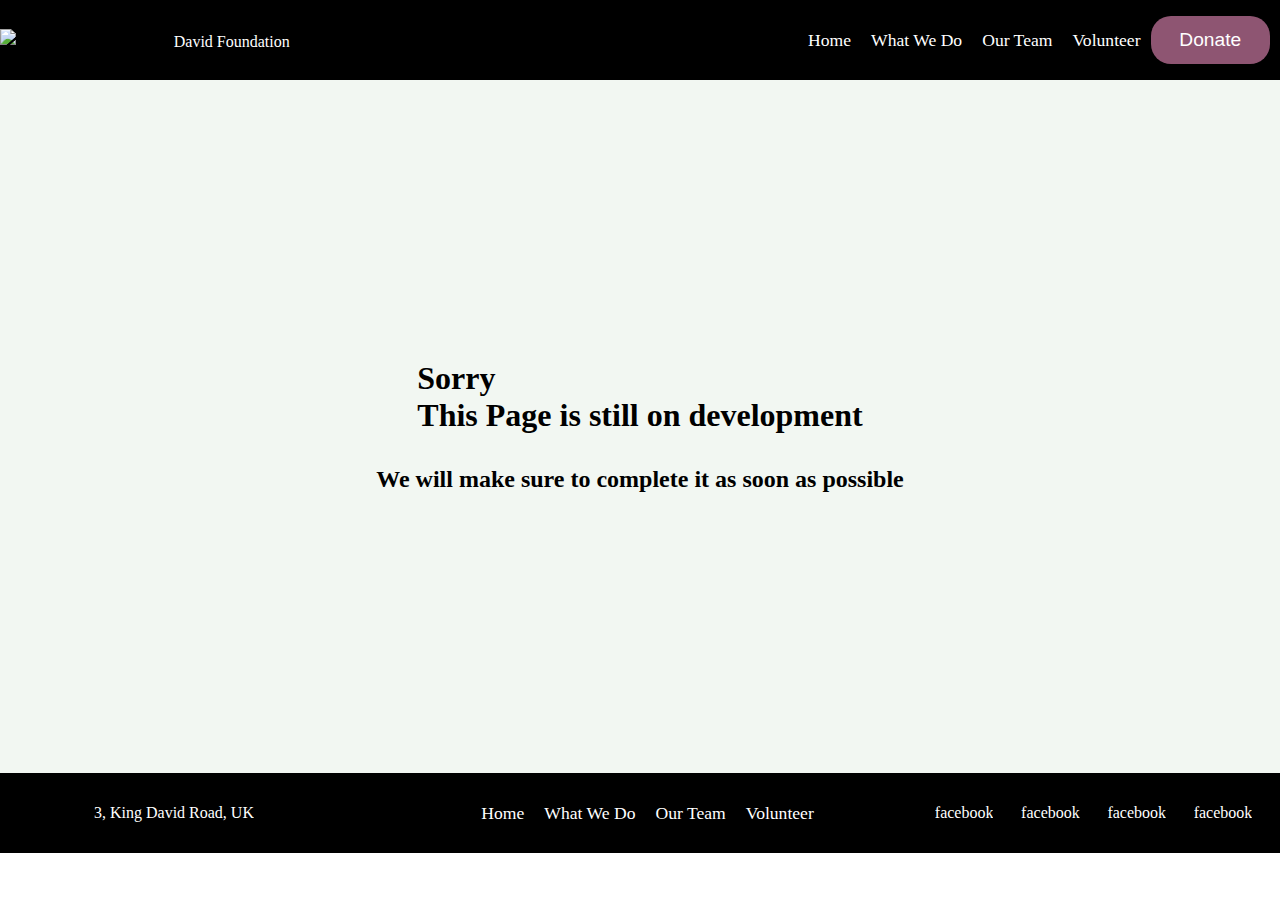
==== our Team.html @ b4c5f750 "Add html files and css file via upload" ====
<!DOCTYPE html>
<html lang="en">
<head>
    <meta charset="UTF-8">
    <meta name="viewport" content="width=device-width, initial-scale=1.0">
    <link rel="stylesheet" href="./test.css">
    <title>The Team</title>
</head>
<body>
    <nav>
        <div class="logo">
            <img src="#" alt="David Foundation Logo">
            <a href="logo-text">David Foundation</a>
        </div>
    
        <ul>
            <li><a href="./test.html"> Home</a></li>
            <li><a href="./wwd.html"> What We Do</a></li>
            <li><a href="./our Team.html"> Our Team </a></li>
            <li><a href="./volunteer.html"> Volunteer </a></li>
            <button class="donate" id="donate"> Donate </button>
        </ul>
    </nav>

    <div class="dvt">
        <h1> Sorry <br> This Page is still on development </h1>
        <h2>We will make sure to complete it as soon as possible</h2>
    </div>

    <!-- footer -->
    <div class="footer">
        <div class="address">
            <p>3, King David Road, UK</p>
        </div>
        <div class="nav">
            <ul>
                <li><a href="./test.html"> Home</a></li>
                <li><a href="./wwd.html"> What We Do</a></li>
                <li><a href="./our Team.html"> Our Team </a></li>
                <li><a href="./volunteer.html"> Volunteer </a></li>
            </ul>
        </div>
        <div class="smi">
            <p>facebook</p>
            <p>facebook</p>
            <p>facebook</p>
            <p>facebook</p>
        </div>
     </div>

</body>
</html>
---- test.css ----
*{
    box-sizing: border-box;
    margin: 0;
    overflow-x: hidden;
}
:root{
    background-color: #fff;
    color: #000;
    btn : #730071, #f2f7f2, #8e5572, 

}
nav{
    height: 5rem;
    display: flex;
    align-items: center;
    justify-content: space-between;
    background-color: black;
}
.logo a{
    color: white;
}
nav ul {
    display: flex;
    align-items: center;
    justify-content: space-between;
    flex-direction: row;
}
nav ul li {
    list-style-type: none;
}
nav ul li a{
    text-decoration: none;
    color: white;
    font-size: 1.1rem;
    margin-left: 10px;
    margin-right: 10px;
}
nav ul li a:hover, nav ul li a:active {
    color: #730071;
}
a{
    color: #fff;text-decoration: none;
}
button{
    padding: .8rem 1.5rem;
    font-size: 1.2rem;
    border-radius: 20px;
    margin-right: 10px;
    border: 2px;
    background-color: #8e5572;
    color: #fff;
}
button:hover, button:active{
    background-color: #fff;
    color: #730071;
}
.donate{
    background-color: #8e5572;
    color: #fff;
    padding-left: 1.8rem;
    padding-right: 1.8rem;
}
.donate:hover, .donate:active{
    background-color: #fff;
    color: #8e5572;
    border: 2px solid;
}
.volunteer{
    background-color: #fff;
    color: #8e5572;
    padding-left: 1.8rem;
    padding-right: 1.8rem;
    border: 2px solid;
}
.volunteer:hover, .volunteer:active{
    background-color: #8e5572;
    color: #fff;
}

.first-section{
    margin-top: .4rem;
    height: 100vh;
    color: white;
    font-size: 2.3rem;
    padding: 1rem;
    background-color: purple;
}
.first-section h1{
    font-size: 5rem;
    padding: 4rem;
}

/* second */
.second-section{
    height: 60vh;
    width: 100vw;
    /* margin-top: .4rem; */
    background-color: white;
    display: flex;
    align-items: center;
    justify-content: center;
}
.vision{
    background-color: black;
    color: white;
    width: 50%;
    height: 100%;
    border-top-right-radius: 3rem;
    border-bottom-right-radius: 3rem;
    padding: 1.2rem;
    display: flex;
    margin-right: 5px;
    align-items: center;
    justify-content: center;
    flex-direction: column;
    font-size: 1.2rem;
}
.vision h1{
    font-size: 3.5rem;
}
h1, h4{
    margin-bottom: 2rem;
    /* margin-top: 1.2rem; */
}
h4{
    font-size: 1.4rem;
}
p{
    line-height: 1.6rem;
}
.mission{
    display: flex;
    align-items: center;
    font-size: 1.2rem;
    border-bottom-left-radius: 3rem;
    justify-content: center;
    flex-direction: column;
    background-color: black;
    color: white;
    height: 100%;
    border-top-left-radius: 3rem;
    width: 50%;
    margin-left: 5px;
    padding: 1.2rem;
}
.mission h1{
    font-size: 3.5rem;
}

/* third */
.third-section{
    display: flex;
    font-size: 1.2rem;
    margin-top: 5rem;
    align-items: center;
    justify-content: center;
    flex-direction: column;
}
.third-section h1{
    font-size: 3rem;
}
.third-section .box{
    display: flex;
    align-items: center;
    justify-content: center;
    /* background-color: white; */
    margin-bottom: 20px;
}
.health, .skill, .legal, .mental{
    height: 50vh;
    background-color: #8e5572;
    margin-left: .5rem;
    margin-right: .5rem;
    padding: 3rem;
    text-align: center;
    color: white;
    border-radius: 10px;
}

/* fourth */
.fourth-section{
    background-color: black;
    color: white;
    margin-top: .4rem;
    font-size: 1.2rem;
    padding: 2rem;
    height: 45vh;
}
.fourth-section h1{
    text-align: center;
    font-size: 3rem;
}

.fourth-section ul ol {
    list-style-type: decimal;
}

.fifth-section{
    font-size: 1.2rem;
    padding: 1.2rem;
    background-color: #f2f7f2;
    height: 50vh;
    text-align: center;
}
.fifth-section p{
    padding: 2rem;
    text-align: center;
}

/* footer */
.footer{
    background-color: #000;
    color: #fff;
    display: flex;
    align-items: center;
    justify-content: space-evenly;
    height: 5rem;
}
.address{
    display: flex;
    align-items: center;
    justify-content: space-evenly;
    width: 28%;
}
.nav{
    display: flex;
    align-items: center;
    justify-content: space-evenly;
    width: 45%;
}
.smi{
    display: flex;
    align-items: center;
    justify-content: space-evenly;
    width: 30%;
}

.footer .nav{
    display: flex;
    align-items: center;
    flex-direction: column;
    justify-content: space-between;
}
.footer .nav ul {
    display: flex;
    align-items: center;
    flex-direction: column;
    justify-content: space-between;
    flex-direction: row;
}
.footer .nav ul li {
    list-style-type: none;
}
.footer .nav ul li a{
    text-decoration: none;
    color: #fff;
    font-size: 1.1rem;
    margin-left: 10px;
    margin-right: 10px;
}
.footer .nav ul li a:hover, .footer .nav ul li a:active {
    color: #730071;
}

/* volunteer */
form{
    display: flex;
    align-items: center;
    justify-content: center;
    flex-direction: column;
    padding: 1.4rem;
    height: 75vh;
}
form button{
    padding: .8rem 15rem;
}
.form, .form2{
    background-color: #f2f7f2;
    flex-direction: column;
    border: 2px solid #000;
    height: 50vh;
    padding: 3rem;
    overflow: hidden;
    margin: 2rem;
}
.check{
    display: flex;
    align-items:flex-start;
}
.check p{
    margin-left: -6rem;
}

.form2{
    width: 50vw;
}

.name{
    display: flex;
    align-items:flex-start;
    /* justify-content:last baseline; */
}
.name input{
    width: 66%;
}
input{
    padding: .6rem .7rem;
    margin: 10px;
    border-radius: 10px;
    border: 2px solid;
    width: 15rem;
}
/* .name, .email, .number{
    padding: 2rem;
} */

/* our team */
.dvt{
    display: flex;
    align-items: center;
    justify-content: center;
    height: 77vh;
    background-color: #f2f7f2;
    flex-direction: column;
}
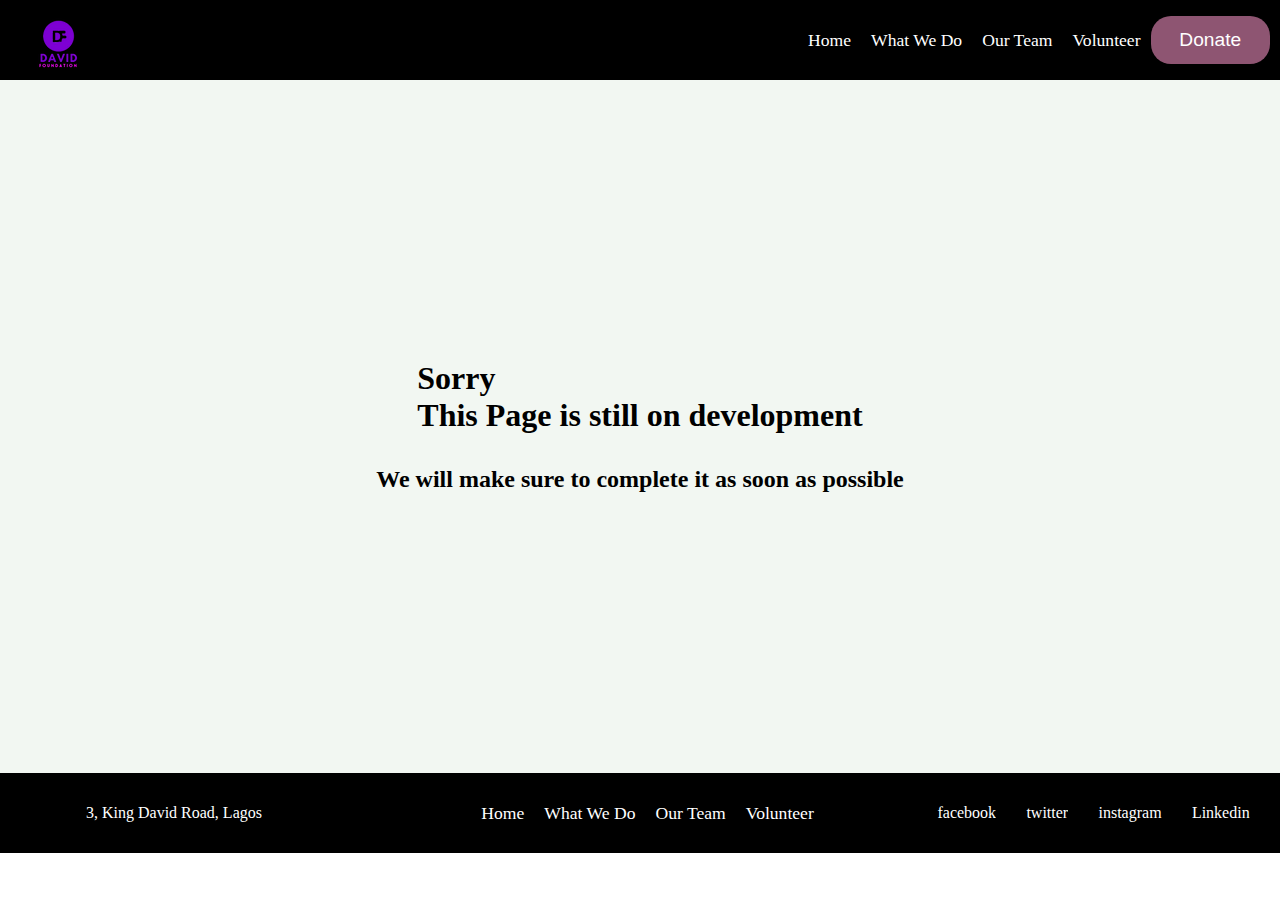
==== commit ee4feb2f: "edited files and added a js file" ====
--- a/our Team.html
+++ b/our Team.html
@@ -9,12 +9,12 @@
 <body>
     <nav>
         <div class="logo">
-            <img src="#" alt="David Foundation Logo">
-            <a href="logo-text">David Foundation</a>
+            <img src="./img/Purple_Abstract_A_Letter_Free_Logo-remov.png" alt="David Foundation">
+            <!-- <a href="logo-text">David Foundation</a> -->
         </div>
     
         <ul>
-            <li><a href="./test.html"> Home</a></li>
+            <li><a href="./index.html"> Home</a></li>
             <li><a href="./wwd.html"> What We Do</a></li>
             <li><a href="./our Team.html"> Our Team </a></li>
             <li><a href="./volunteer.html"> Volunteer </a></li>
@@ -30,23 +30,25 @@
     <!-- footer -->
     <div class="footer">
         <div class="address">
-            <p>3, King David Road, UK</p>
+            <p>3, King David Road, Lagos</p>
         </div>
         <div class="nav">
             <ul>
-                <li><a href="./test.html"> Home</a></li>
+                <li><a href="./index.html"> Home</a></li>
                 <li><a href="./wwd.html"> What We Do</a></li>
                 <li><a href="./our Team.html"> Our Team </a></li>
                 <li><a href="./volunteer.html"> Volunteer </a></li>
             </ul>
         </div>
         <div class="smi">
-            <p>facebook</p>
-            <p>facebook</p>
-            <p>facebook</p>
-            <p>facebook</p>
+            <p><a href="#">facebook</a></p>
+            <p><a href="#">twitter</a></p>
+            <p><a href="#">instagram</a></p>
+            <p><a href="#">Linkedin</a></p>
         </div>
      </div>
 
+
+     <script src="./index.js"></script>
 </body>
 </html>--- a/test.css
+++ b/test.css
@@ -9,12 +9,23 @@
     btn : #730071, #f2f7f2, #8e5572, 
 
 }
+.active{
+    color: #730071;
+}
+a:active{
+    color: #8e5572;
+}
 nav{
     height: 5rem;
     display: flex;
     align-items: center;
     justify-content: space-between;
     background-color: black;
+}
+.logo{
+    display: flex;
+    align-items: center;
+    justify-content: center;
 }
 .logo a{
     color: white;
@@ -50,6 +61,10 @@
     background-color: #8e5572;
     color: #fff;
 }
+button a:hover{   
+    background-color: #fff;
+    color: #730071;
+}
 button:hover, button:active{
     background-color: #fff;
     color: #730071;
@@ -83,16 +98,25 @@
     color: white;
     font-size: 2.3rem;
     padding: 1rem;
-    background-color: purple;
+    background: url(./img/11062b_6001d4fc358f416fa7d361ccd2e20414~mv2.jpg);
+    background-repeat: no-repeat;
+    background-size: cover;
+}
+.b{
+    background-color: #000;
+    width: 60rem;
+    border-top-right-radius: 10rem;
+    border-bottom-right-radius: 10rem;
 }
 .first-section h1{
     font-size: 5rem;
     padding: 4rem;
+    transition: all 1.3s ease-in-out;
 }
 
 /* second */
 .second-section{
-    height: 60vh;
+    height: 50vh;
     width: 100vw;
     /* margin-top: .4rem; */
     background-color: white;
@@ -102,9 +126,10 @@
 }
 .vision{
     background-color: black;
+    /* transition: all 1.3s ease-in-out; */
     color: white;
     width: 50%;
-    height: 100%;
+    height: 90%;
     border-top-right-radius: 3rem;
     border-bottom-right-radius: 3rem;
     padding: 1.2rem;
@@ -127,6 +152,7 @@
 }
 p{
     line-height: 1.6rem;
+    text-align: center;
 }
 .mission{
     display: flex;
@@ -137,13 +163,14 @@
     flex-direction: column;
     background-color: black;
     color: white;
-    height: 100%;
+    height: 90%;
     border-top-left-radius: 3rem;
     width: 50%;
     margin-left: 5px;
     padding: 1.2rem;
 }
 .mission h1{
+    margin-top: 1rem;
     font-size: 3.5rem;
 }
 
@@ -151,27 +178,44 @@
 .third-section{
     display: flex;
     font-size: 1.2rem;
-    margin-top: 5rem;
-    align-items: center;
-    justify-content: center;
-    flex-direction: column;
+    margin-top: 2rem;
+    align-items: center;
+    justify-content: center;
+    flex-direction: column;
+    background-image: url(./img/17503b_a7ee002ce7e142ef9a66ab35f137d89a~mv2.jpg);
+    background-repeat: no-repeat;
+    background-size: cover;
+    height: 100vh;
+}
+.be{
+    background-color: #000;
+    color: #fff;
+    padding: 2rem 3rem;
+    opacity: .8;
+    margin-bottom: 1rem;
+    border-radius: 3rem;
 }
 .third-section h1{
     font-size: 3rem;
 }
 .third-section .box{
     display: flex;
+    opacity: .8;
     align-items: center;
     justify-content: center;
     /* background-color: white; */
     margin-bottom: 20px;
 }
 .health, .skill, .legal, .mental{
-    height: 50vh;
+    height: 40vh;
     background-color: #8e5572;
     margin-left: .5rem;
     margin-right: .5rem;
-    padding: 3rem;
+    padding: 2rem;
+    display: flex;
+    align-items: center;
+    justify-content: center;
+    flex-direction: column;
     text-align: center;
     color: white;
     border-radius: 10px;
@@ -185,26 +229,36 @@
     font-size: 1.2rem;
     padding: 2rem;
     height: 45vh;
+    display: flex;
+    justify-content: center;
+    flex-direction: column;
 }
 .fourth-section h1{
+    align-items: center;
     text-align: center;
     font-size: 3rem;
 }
 
-.fourth-section ul ol {
-    list-style-type: decimal;
+.fourth-section ul li {
+    align-items:flex-start;
+    list-style:disc;
 }
 
 .fifth-section{
+    /* display: flex;
+    align-items: center;
+    justify-content: center;
+    flex-direction: column; */
     font-size: 1.2rem;
     padding: 1.2rem;
     background-color: #f2f7f2;
-    height: 50vh;
+    height: 42vh;
     text-align: center;
 }
 .fifth-section p{
     padding: 2rem;
     text-align: center;
+    margin-bottom: 3.4rem;
 }
 
 /* footer */
@@ -278,41 +332,40 @@
     background-color: #f2f7f2;
     flex-direction: column;
     border: 2px solid #000;
-    height: 50vh;
+    height: 60vh;
     padding: 3rem;
     overflow: hidden;
     margin: 2rem;
 }
-.check{
+/* .check{
     display: flex;
     align-items:flex-start;
 }
 .check p{
     margin-left: -6rem;
-}
+} */
 
 .form2{
     width: 50vw;
 }
-
-.name{
-    display: flex;
-    align-items:flex-start;
-    /* justify-content:last baseline; */
-}
-.name input{
-    width: 66%;
-}
-input{
+input[type="number"], input[type="text"], input[type="email"] {
     padding: .6rem .7rem;
     margin: 10px;
     border-radius: 10px;
     border: 2px solid;
-    width: 15rem;
+    width: 80%;
 }
 /* .name, .email, .number{
     padding: 2rem;
 } */
+input[type="radio"]{
+    margin-left: 20px;
+}
+
+.rad{
+    margin-top: 20px;
+    margin-bottom: 20px;
+}
 
 /* our team */
 .dvt{
@@ -322,4 +375,4 @@
     height: 77vh;
     background-color: #f2f7f2;
     flex-direction: column;
-}+}
